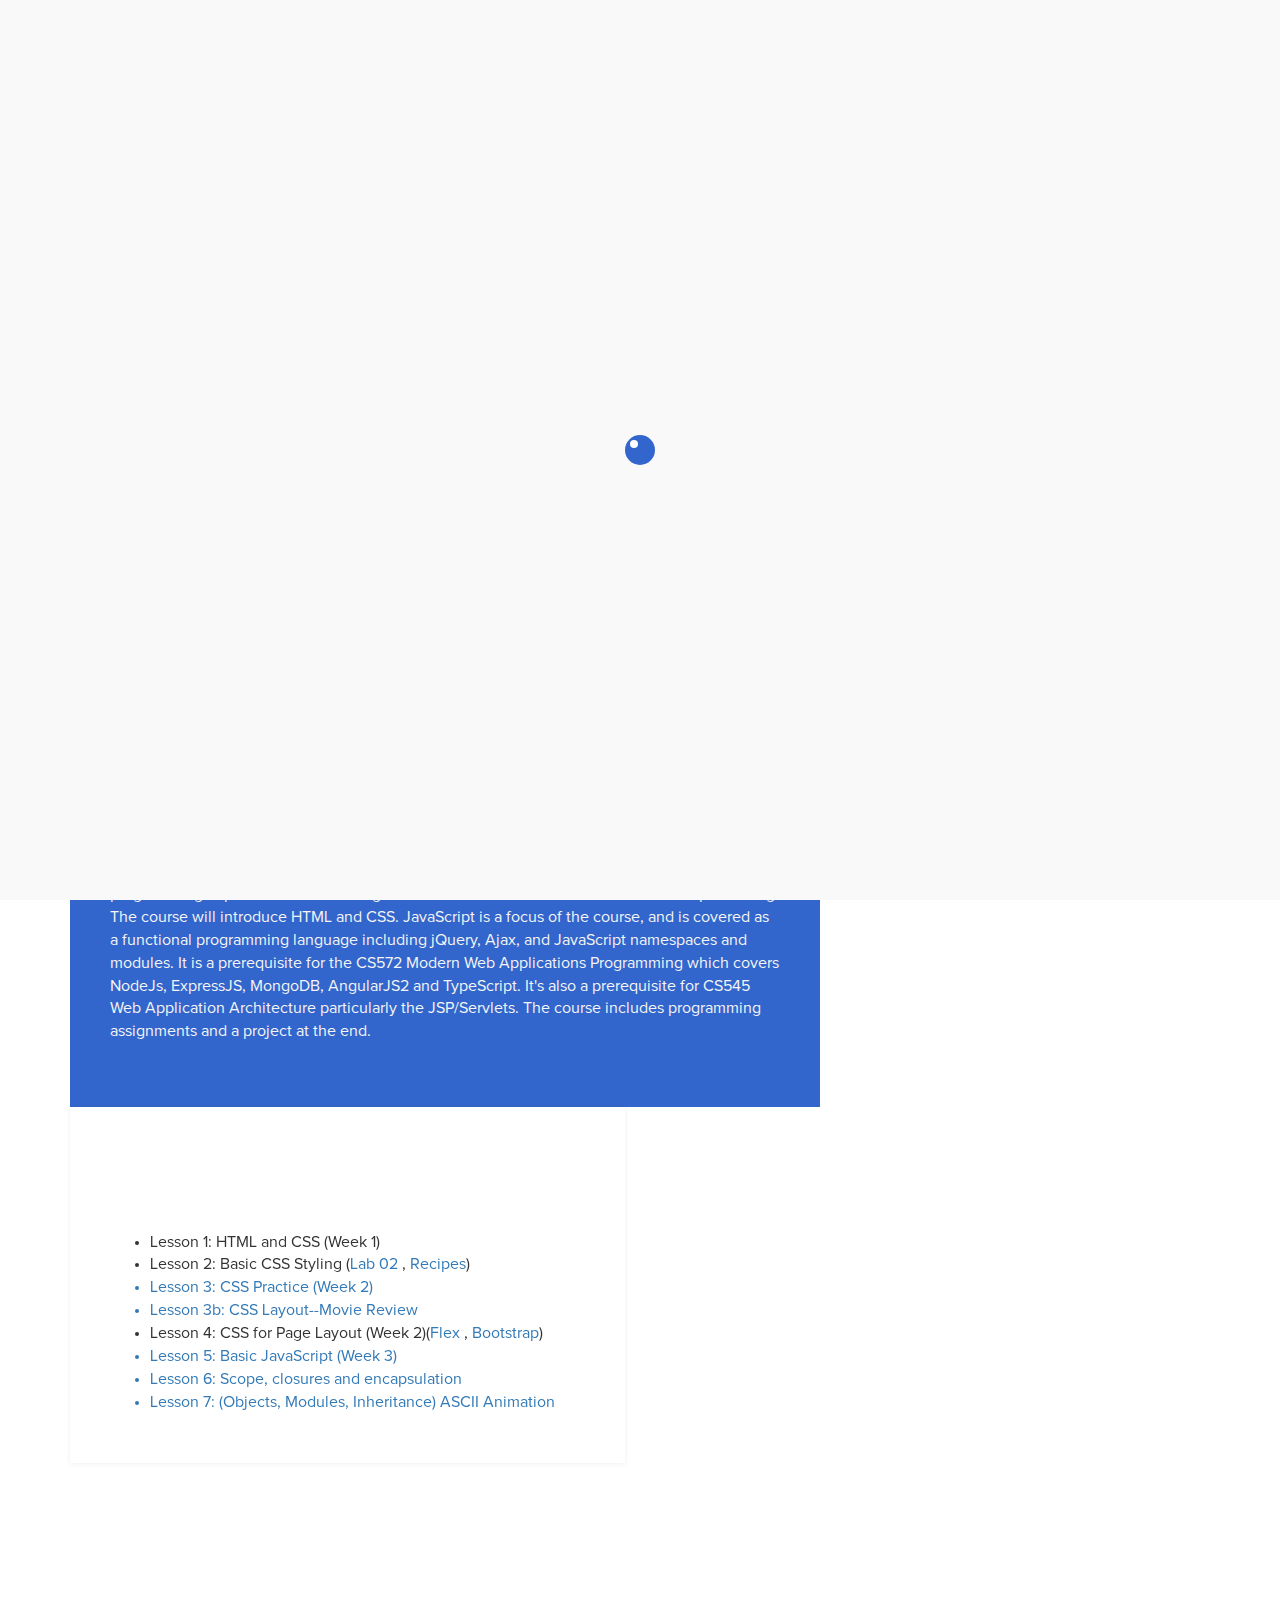
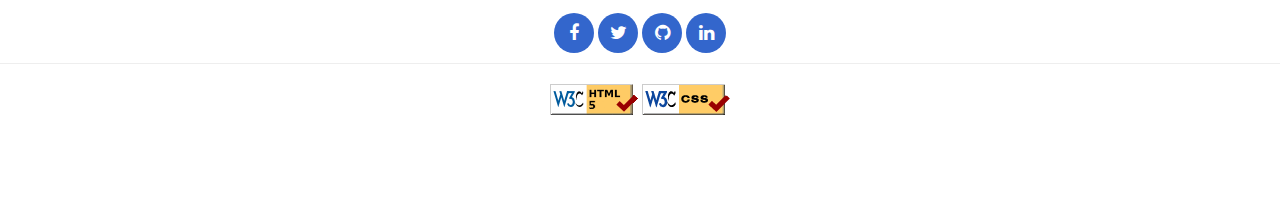
==== index.html @ dff1708a "Add files via upload" ====
﻿﻿<!DOCTYPE html>
<html lang="en">
<head>
    <meta charset="utf-8">
    <title>Ahmed Altaher - Profile</title>


    <link rel="stylesheet" href="css/bootstrap.min.css">
    <link rel="stylesheet" href="css/font-awesome.min.css">
    <link rel="stylesheet" href="css/templatemo-blue.css">
</head>
<body data-spy="scroll" data-target=".navbar-collapse">

    <div class="preloader">
        <div class="sk-spinner sk-spinner-wordpress">
            <span class="sk-inner-circle"></span>
        </div>
    </div>

    <header>
        <div class="container">
            <div class="row">
                <div class="col-md-12 col-sm-12">
                    <img src="images/20200220_122506.jpg" class="img-responsive img-circle tm-border" alt="templatemo easy profile">
                    <hr>
                    <h1 class="tm-title bold shadow">Ahmed Altaher</h1>
                </div>
            </div>
        </div>
    </header>

    <section class="container">


        <div class="row">
            <div class="col-md-8 col-sm-12">
                <div class="education">
                    <h2 class="white">CS472 Web Application Programming</h2>
                    <div class="education-content">
                        <p>This course provides a systematic introduction to programming interactive and dynamic web applications. The course is intended for individuals with little or no prior web application programming experience. This offering will use Java servlets and JSP for server side processing. The course will introduce HTML and CSS. JavaScript is a focus of the course, and is covered as a functional programming language including jQuery, Ajax, and JavaScript namespaces and modules. It is a prerequisite for the CS572 Modern Web Applications Programming which covers NodeJs, ExpressJS, MongoDB, AngularJS2 and TypeScript. It's also a prerequisite for CS545 Web Application Architecture particularly the JSP/Servlets. The course includes programming assignments and a project at the end. </p>


                    </div>
                </div>
            </div>

        </div>

    </section>


    <section class="container">

        <div class="row">

            <div class="col-md-6 col-sm-12">
                <div class="about">
                    <h2 class="white">Assignments</h2>
                    <div class="about-content">
                        <ul>
                            <li>Lesson 1: HTML and CSS (Week 1)</li>
                             <li><div>Lesson 2: Basic CSS Styling (<a href="/Lesson 2 Basic CSS Styling (Week 1)/Aboutme.html">Lab 02</a> , <a href="https://ahmad-noor.github.io/Lesson 2 Basic CSS Styling (Week 1)/Recipe.html">Recipes</a>)</div></li>
                            <a href="#"> <li>Lesson 3: CSS Practice (Week 2)</li></a>
                            <a href=" https://ahmad-noor.github.io/Lesson 3b CSS Layout--Movie Review"><li>Lesson 3b: CSS Layout--Movie Review</li></a>
                            <li><div>Lesson 4: CSS for Page Layout (Week 2)(<a href="/Lesson 4 CSS for Page Layout/flex">Flex</a> , <a href="/Lesson 4 CSS for Page Layout/Bootstrap">Bootstrap</a>)</div></li>
                            <a href="#"><li>Lesson 5: Basic JavaScript (Week 3)</li></a>
                            <a href="#"><li>Lesson 6: Scope, closures and encapsulation</li></a>
                            <a href="Lesson 7 (Objects, Modules, Inheritance) ASCII Animation/ascii.html"><li>Lesson 7: (Objects, Modules, Inheritance) ASCII Animation</li></a>
                        </ul>

                    </div>
                </div>

            </div>
        </div>
    </section>



    <footer>
        <div class="container">
            <div class="row">
                <div class="col-md-12 col-sm-12">
                    <ul class="social-icons">
                        <li><a href="https://www.facebook.com/AhmadNoorcs/" class="fa fa-facebook"></a></li>
                        <li><a href="https://twitter.com/ahmednourcs" class="fa fa-twitter"></a></li>
                        <li><a href="https://github.com/Ahmad-Noor" class="fa fa-github"></a></li>
                        <li><a href="https://www.linkedin.com/in/ahmadn0/" class="fa fa-linkedin"></a></li>
                    </ul>
                </div>
            </div>
        </div>



        <hr />
        <a href="https://validator.w3.org/check/referer">
            <img src="images/w3c-html.png"
                 alt="html validator" />
        </a>
        <a href=" http://jigsaw.w3.org/css-validator/check/referer">
            <img src="images/w3c-css.png" alt="css validator">
        </a>



    </footer>

    <script src="js/jquery.js"></script>
    <script src="js/bootstrap.min.js"></script>
    <script src="js/jquery.backstretch.min.js"></script>
    <script src="js/custom.js"></script>

</body>
</html>
---- css/templatemo-blue.css ----
/*

Easy Profile Template
http://www.templatemo.com/tm-467-easy-profile

*/

html, body {
  margin:0;border:0;padding:0;
  font-size:16px;
  font-family:'Proxima';
  overflow-x:hidden;
  position: relative;
  vertical-align: baseline;
}

html {
    -webkit-font-smoothing: antialiased;
}

h1 {font-size:40px;}
h2 {font-size:36px;}
h3 {font-size:30px;}
h4 {font-size:24px;}
h5 {font-size:20px;}
h6 {font-size:18px;}

h2 {
  padding-bottom: 14px;
}

.accent {
  font-family: 'Proxima Bold';
  line-height: 14px;
  color: #60A9F0;
}

.bold {
	font-weight: bold;
}

.tm-border {
	border: 5px solid #fff;
	box-shadow: 2px 2px #000;
}

.shadow {
	text-shadow: 1px 1px #000;
}

.tm-title {
	color: #66CCFF;
}

.white {
  color: #fff;
}

.about,.skills,
.education,.languages,
.contact, .experience {
  padding: 40px;
  min-height: 330px;
}

.education, .languages,
.contact, .experience {
  margin-top: 30px;
}

@font-face {
    font-family: 'Proxima';
    src: url(../fonts/ProximaNova-Regular.otf);
}

@font-face {
    font-family: 'Proxima Bold';
    src: url(../fonts/ProximaNova-Bold.otf);
}

/* preloader section */
.preloader {
  position: fixed;
  top: 0;
  left: 0;
   width: 100%;
  height: 100%;
   z-index: 99999;
   display: -webkit-flex;
    display: -ms-flexbox;
   display: flex;
   -webkit-flex-flow: row nowrap;
   -ms-flex-flow: row nowrap;
    flex-flow: row nowrap;
     -webkit-justify-content: center;
    -ms-flex-pack: center;
    justify-content: center;
    -webkit-align-items: center;
     -ms-flex-align: center;
     align-items: center;
    background: none repeat scroll 0 0 #fff;
  background: none repeat scroll 0 0 #f9f9f9;
}
.sk-spinner-wordpress.sk-spinner {
  background-color: #3366CC;
  width: 30px;
  height: 30px;
  border-radius: 30px;
  position: relative;
  -webkit-animation: sk-innerCircle 1s linear infinite;
          animation: sk-innerCircle 1s linear infinite; }
.sk-spinner-wordpress .sk-inner-circle {
  display: block;
  background-color: #fff;
  width: 8px;
  height: 8px;
  position: absolute;
  border-radius: 8px;
  top: 5px;
  left: 5px; }

@-webkit-keyframes sk-innerCircle {
  0% {
    -webkit-transform: rotate(0);
            transform: rotate(0); }

  100% {
    -webkit-transform: rotate(360deg);
            transform: rotate(360deg); } }

@keyframes sk-innerCircle {
  0% {
    -webkit-transform: rotate(0);
            transform: rotate(0); }

  100% {
    -webkit-transform: rotate(360deg);
            transform: rotate(360deg); } }

/* header section */
header {
  text-align: center;
  min-height: 400px;
  overflow: hidden;
  position: relative;
  padding-top: 160px;
  padding-bottom: 140px;
}
header img {
  display: inline-block !important;
}
header h2 {
  padding-top: 40px;
}
header hr {
  border-color: #3366CC;
  width: 100px;
}

/* about section */
.about {
  background: #fff;
  box-shadow: 0px 1px 5px rgba(50,50,50,0.08);
}

/* skills section */
.skills {
  background: #3366CC;
  color: #f5f5f5;
}
.skills .progress {
  border-radius: 0px;
  height: 4px;
}
.skills .progress .progress-bar-primary {
  background: #204090;
}
.skills strong {
  display: inline-block;
  font-weight: normal;
  padding-bottom: 6px;
}

/* education section */
.education {
  background: #3366CC;
  color: #f5f5f5;
}
.education .education-content {
  padding-bottom: 14px;
}
.education h5 {
  display: inline-block;
}
.education span {
  padding-right: 10px;
  padding-left: 20px;
}

/* languages section */
.languages {
  background: #fff;
 box-shadow: 0px 1px 5px rgba(50,50,50,0.08);
}
.languages ul {
  padding: 10px;
}
.languages ul li {
  padding-bottom: 6px;
}

/* contact section */
.contact {
  background: #fff;
 box-shadow: 0px 1px 5px rgba(50,50,50,0.08);
}
.contact .fa {
  padding-right: 6px;
}

/* experience section */
.experience {
  background: #3366CC;
  color: #f5f5f5;
}
.experience .experience-content {
  padding-bottom: 14px;
}
.experience h5 {
  display: inline-block;
}
.experience span {
  padding-right: 10px;
  padding-left: 20px;
}

/* footer section */
footer {
  color: #f9f9f9;
  text-align: center;
  padding-top: 140px;
  padding-bottom: 100px;
}

/* social icon section */
.social-icons {
  padding: 0;
  margin: 0;
}
.social-icons li {
  display: inline-block;
  list-style: none;
}
.social-icons li a {
  background: #3366CC;
  border-radius: 50%;
  color: #fff;
  text-decoration: none;
  font-size: 18px;
  width: 40px;
  height: 40px;
  line-height: 40px;
  text-align: center;
  transition: all 0.4s ease-in;
  position: relative;
  bottom: 10px;
  top: 10px;
}
.social-icons li a:hover {
  background: #202020;
  color: #fff;
}

@media ( max-width: 980px ) {
  .skills {
    margin-top: 30px;
  }
}

@media ( max-width: 360px ) {
  header h1 {
    font-size: 30px;
  }
  .about h2 {
    font-size: 24px;
  }
  .education h4,
  .experience h4 {
    font-size: 20px;
  }
}
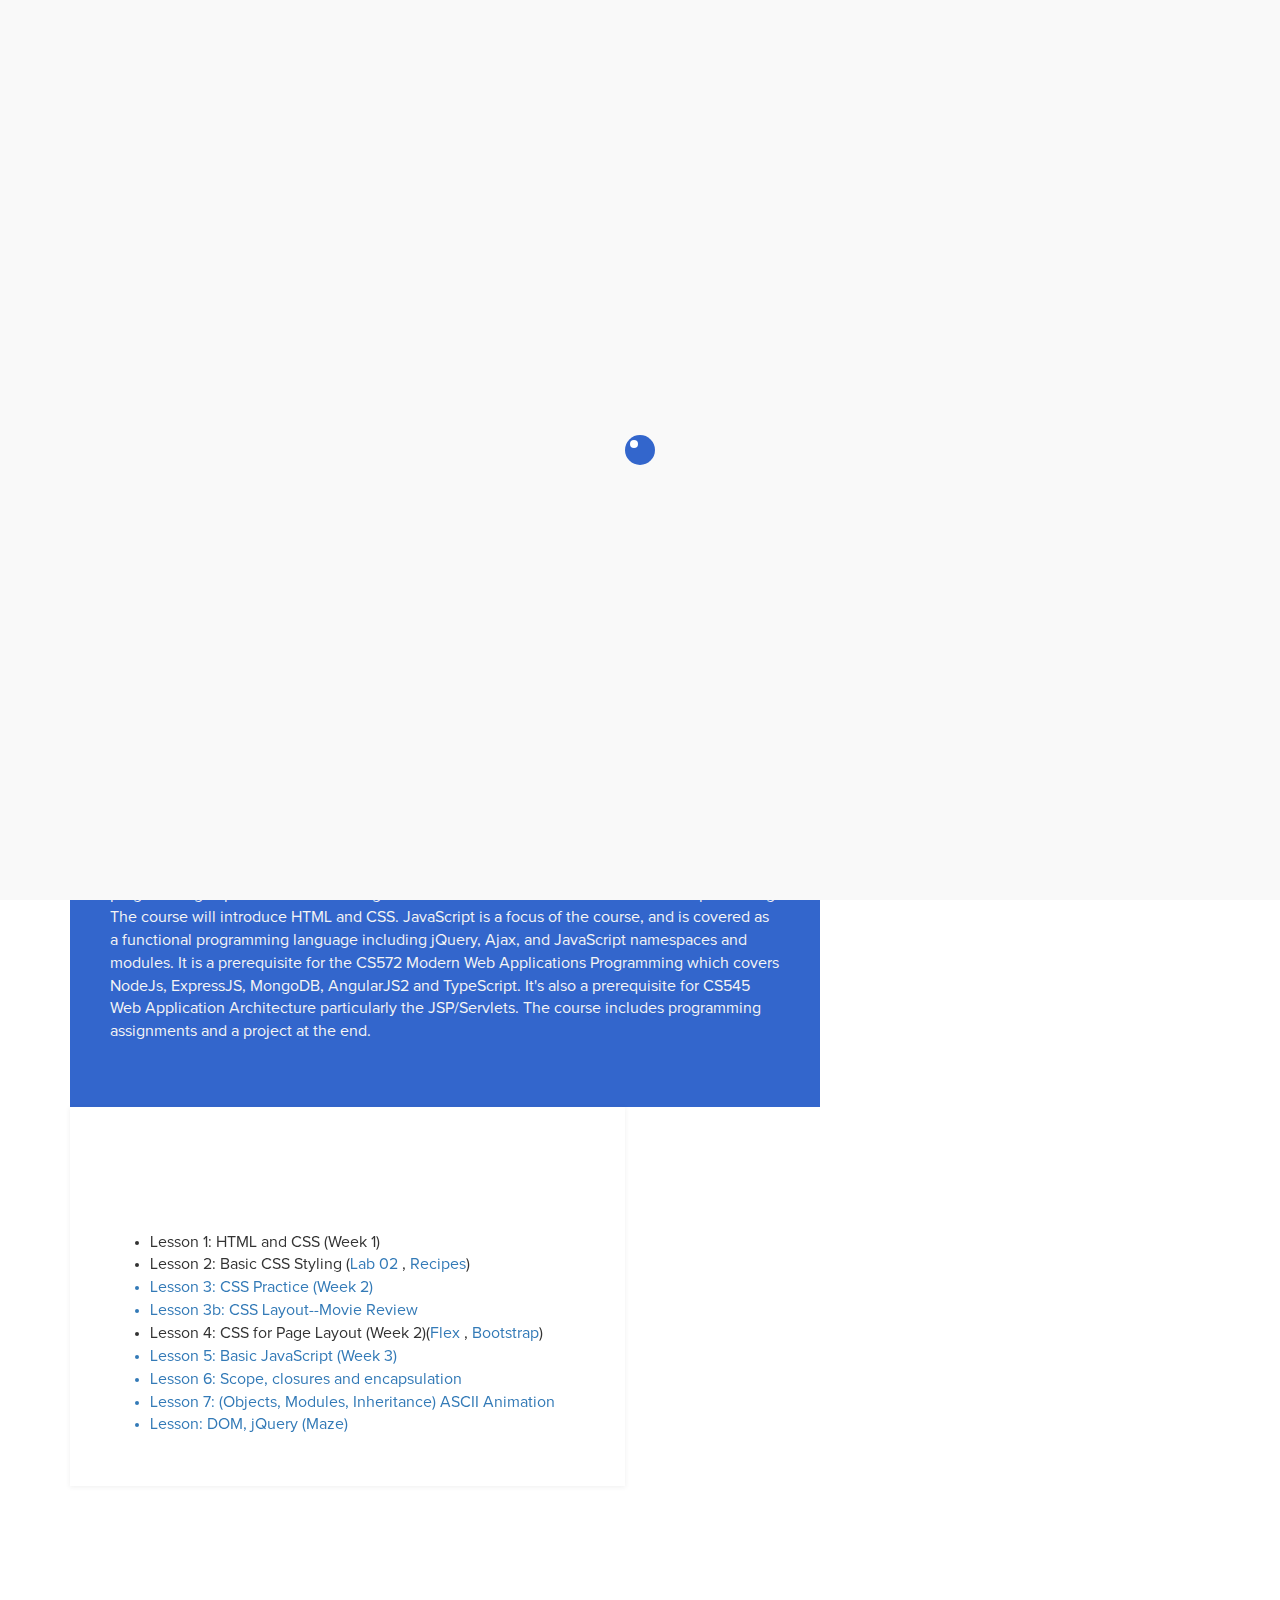
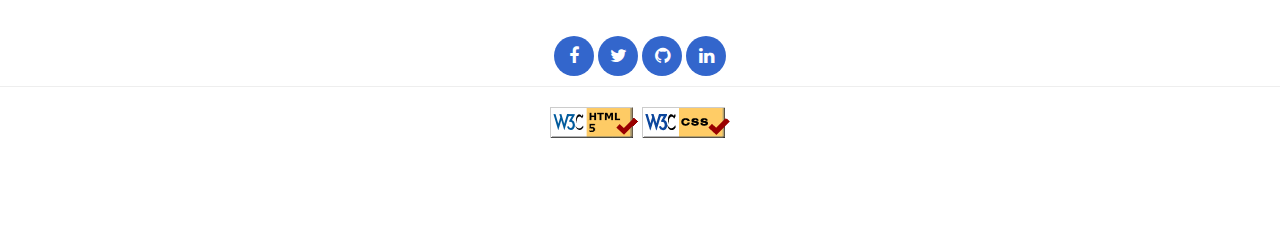
==== commit b0b28839: "Add files via upload" ====
--- a/index.html
+++ b/index.html
@@ -63,10 +63,14 @@
                             <a href="#"> <li>Lesson 3: CSS Practice (Week 2)</li></a>
                             <a href=" https://ahmad-noor.github.io/Lesson 3b CSS Layout--Movie Review"><li>Lesson 3b: CSS Layout--Movie Review</li></a>
                             <li><div>Lesson 4: CSS for Page Layout (Week 2)(<a href="/Lesson 4 CSS for Page Layout/flex">Flex</a> , <a href="/Lesson 4 CSS for Page Layout/Bootstrap">Bootstrap</a>)</div></li>
-                            <a href="#"><li>Lesson 5: Basic JavaScript (Week 3)</li></a>
-                            <a href="#"><li>Lesson 6: Scope, closures and encapsulation</li></a>
+                            <a href="/Lesson 5 Basic JavaScript (Week 3)"><li>Lesson 5: Basic JavaScript (Week 3)</li></a>
+                            <a href="/Lesson 6 Scope, closures and encapsulation/"><li>Lesson 6: Scope, closures and encapsulation</li></a>
                             <a href="Lesson 7 (Objects, Modules, Inheritance) ASCII Animation/ascii.html"><li>Lesson 7: (Objects, Modules, Inheritance) ASCII Animation</li></a>
-                        </ul>
+                            <a href="Lesson DOM, jQuery (Maze)"><li>Lesson: DOM, jQuery (Maze)</li></a>
+
+
+
+					   </ul>
 
                     </div>
                 </div>
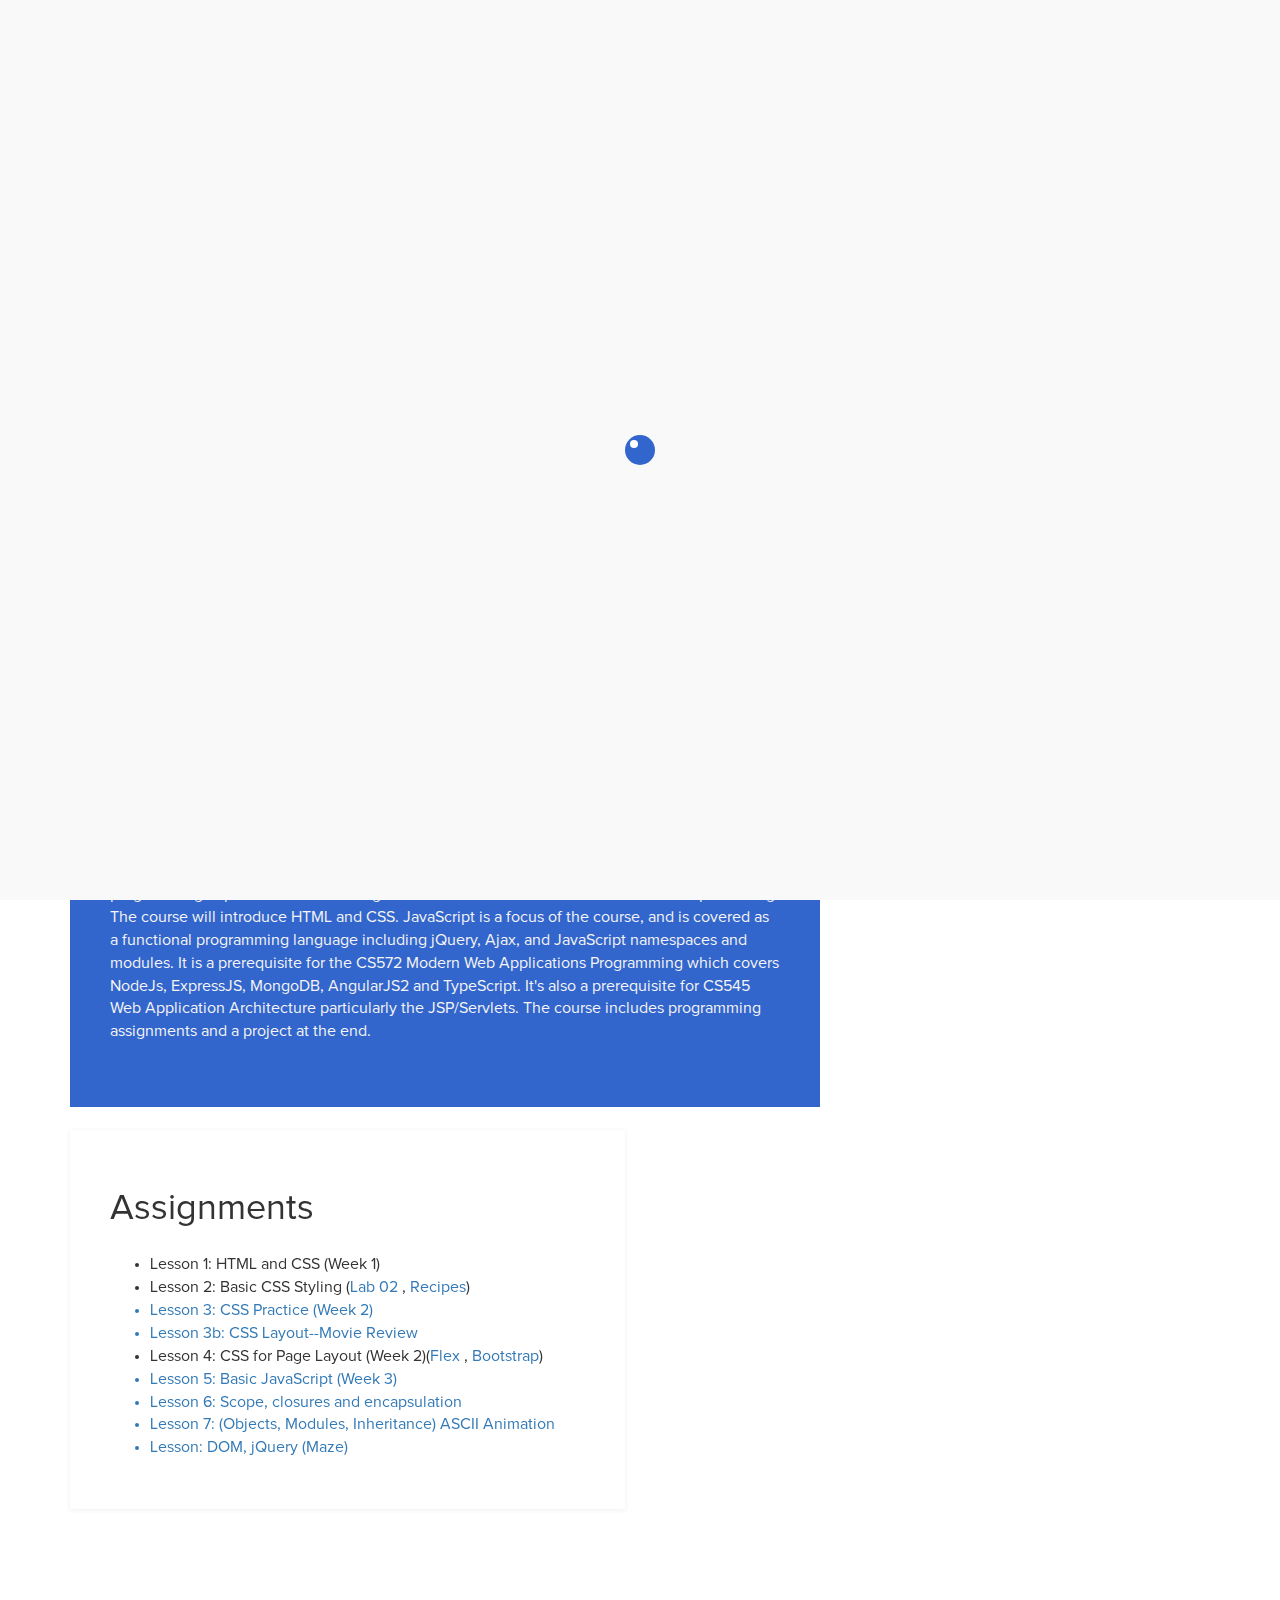
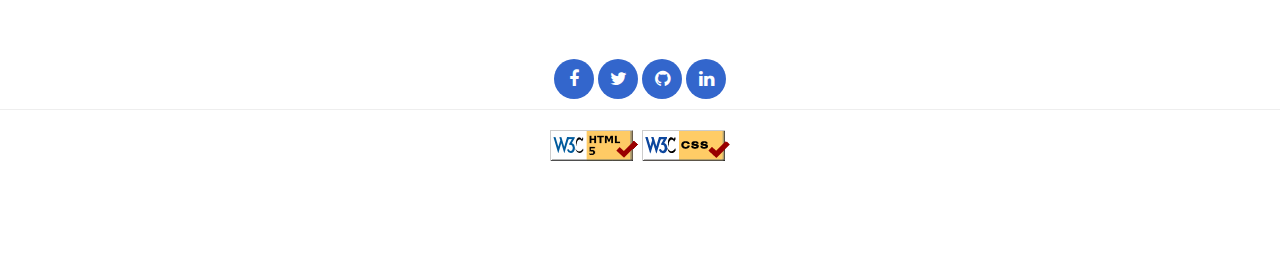
==== commit 90ba6fc2: "Add files via upload" ====
--- a/index.html
+++ b/index.html
@@ -47,15 +47,14 @@
         </div>
 
     </section>
-
-
-    <section class="container">
-
+	
+  
+  
+    <section class="container"><div> </br> </div>
         <div class="row">
-
             <div class="col-md-6 col-sm-12">
                 <div class="about">
-                    <h2 class="white">Assignments</h2>
+                  <h2 >Assignments</h2>
                     <div class="about-content">
                         <ul>
                             <li>Lesson 1: HTML and CSS (Week 1)</li>
@@ -66,7 +65,7 @@
                             <a href="/Lesson 5 Basic JavaScript (Week 3)"><li>Lesson 5: Basic JavaScript (Week 3)</li></a>
                             <a href="/Lesson 6 Scope, closures and encapsulation/"><li>Lesson 6: Scope, closures and encapsulation</li></a>
                             <a href="Lesson 7 (Objects, Modules, Inheritance) ASCII Animation/ascii.html"><li>Lesson 7: (Objects, Modules, Inheritance) ASCII Animation</li></a>
-                            <a href="Lesson DOM, jQuery (Maze)"><li>Lesson: DOM, jQuery (Maze)</li></a>
+                            <a href="/Lesson DOM, jQuery (Maze)"><li>Lesson: DOM, jQuery (Maze)</li></a>
 
 
 
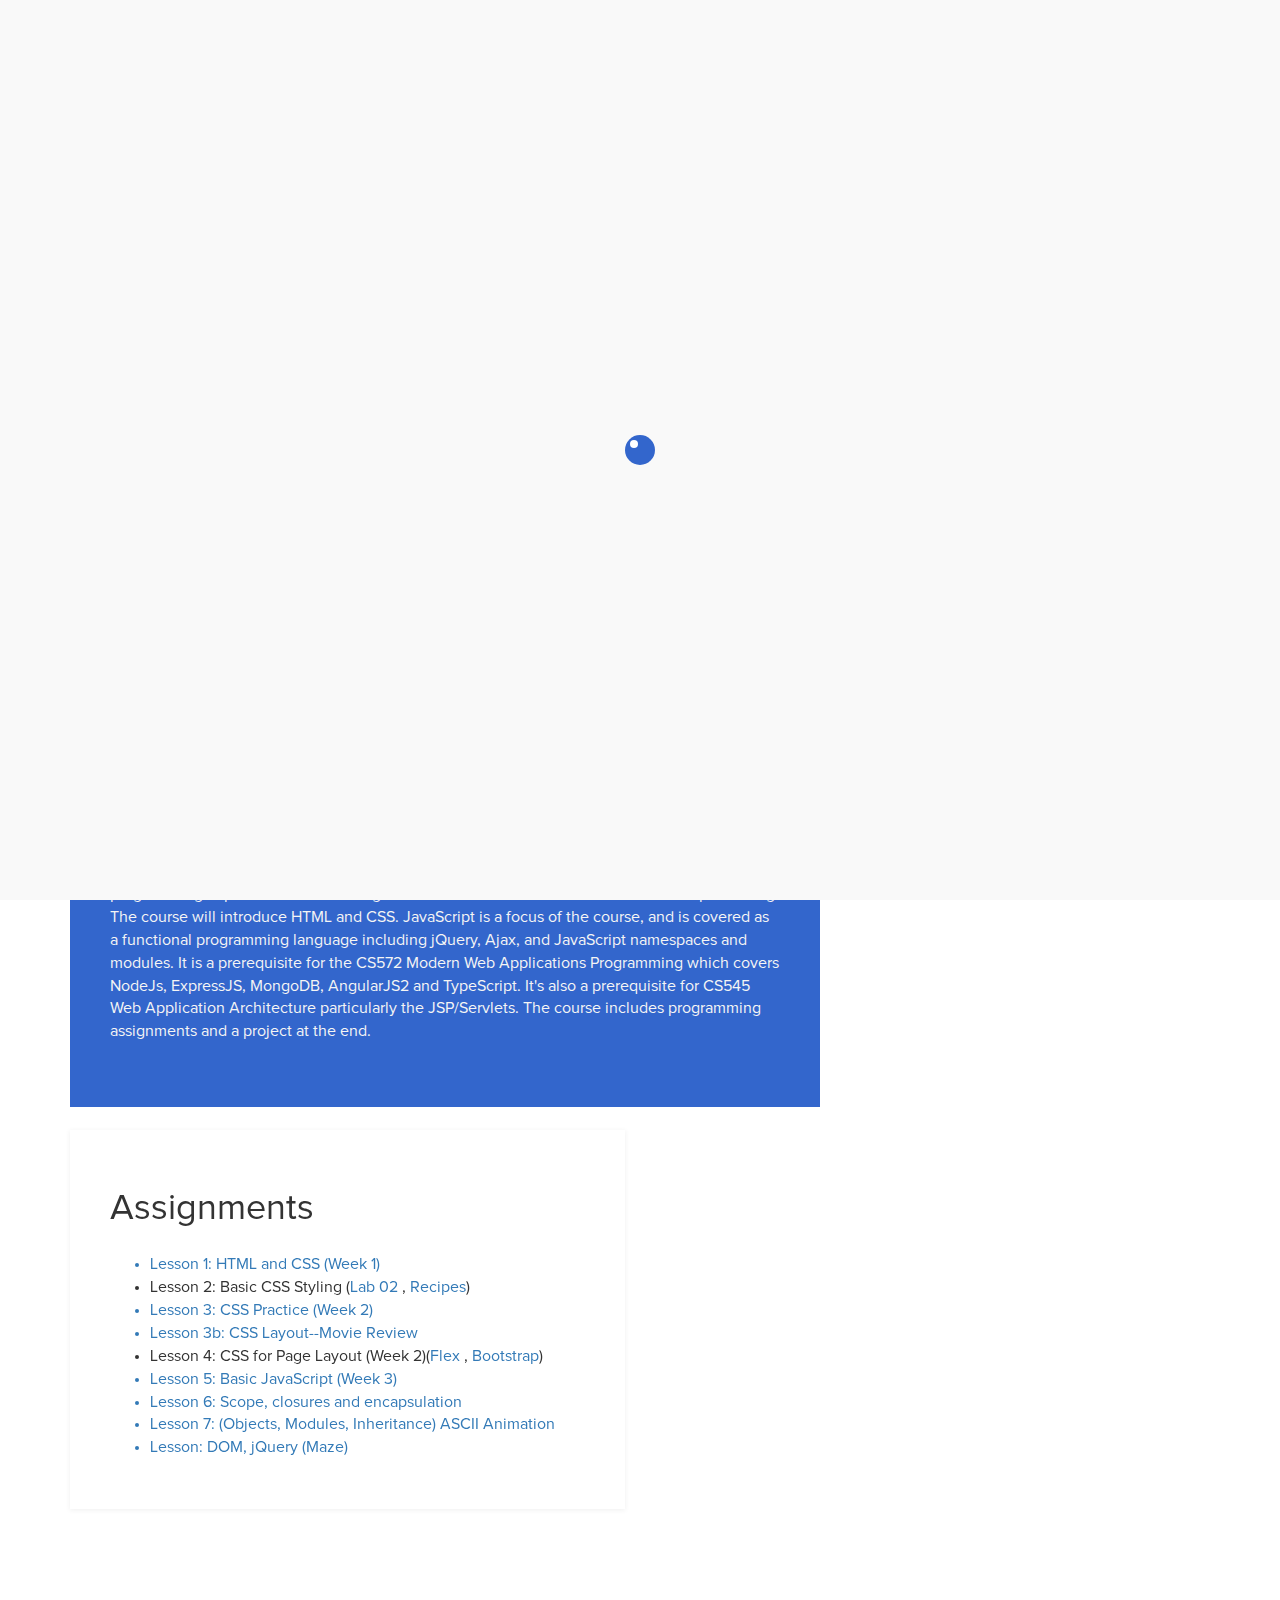
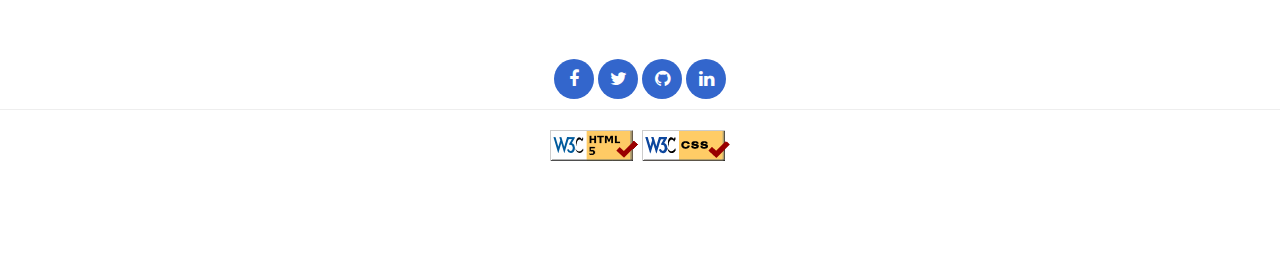
==== commit 0ee71d35: "Add files via upload" ====
--- a/index.html
+++ b/index.html
@@ -56,8 +56,8 @@
                 <div class="about">
                   <h2 >Assignments</h2>
                     <div class="about-content">
-                        <ul>
-                            <li>Lesson 1: HTML and CSS (Week 1)</li>
+                        <ul> 
+							 <a href="https://ahmad-noor.github.io/"><li>Lesson 1: HTML and CSS (Week 1)</li></a>
                              <li><div>Lesson 2: Basic CSS Styling (<a href="/Lesson 2 Basic CSS Styling (Week 1)/Aboutme.html">Lab 02</a> , <a href="https://ahmad-noor.github.io/Lesson 2 Basic CSS Styling (Week 1)/Recipe.html">Recipes</a>)</div></li>
                             <a href="#"> <li>Lesson 3: CSS Practice (Week 2)</li></a>
                             <a href=" https://ahmad-noor.github.io/Lesson 3b CSS Layout--Movie Review"><li>Lesson 3b: CSS Layout--Movie Review</li></a>
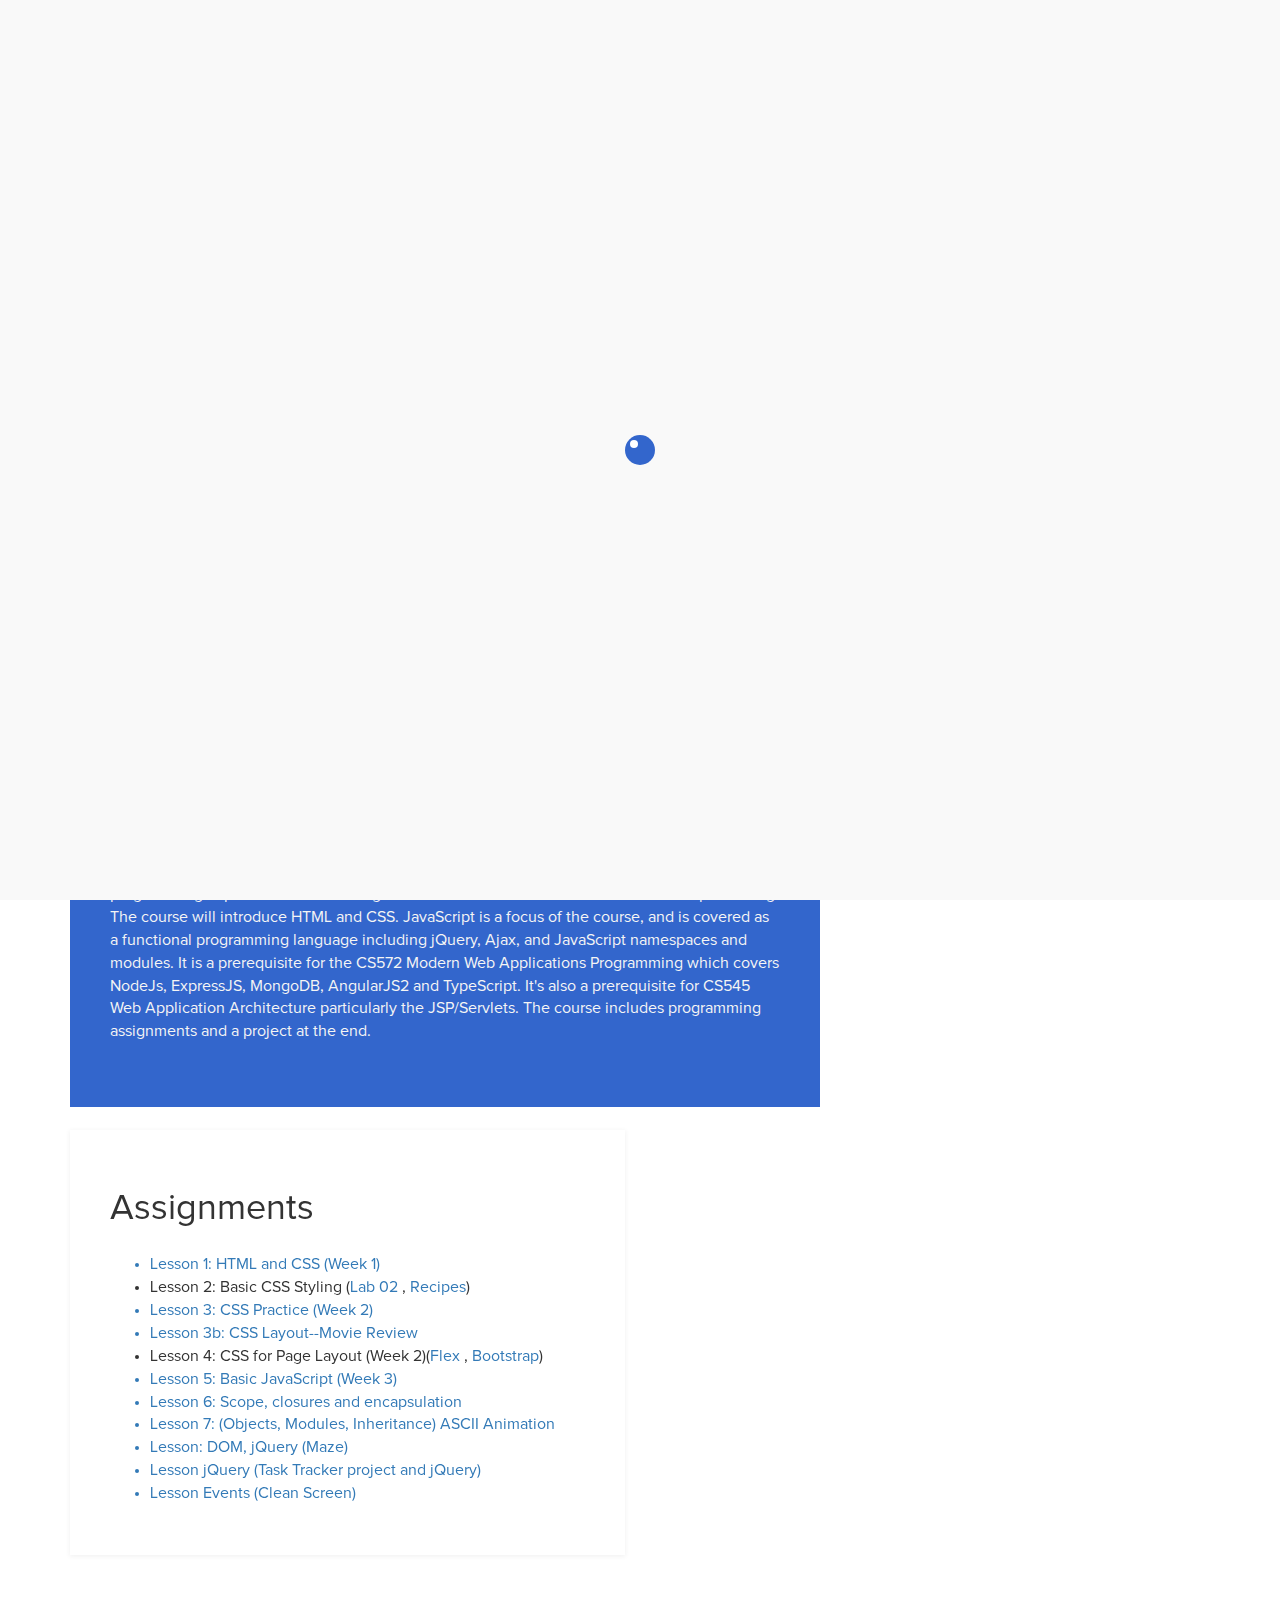
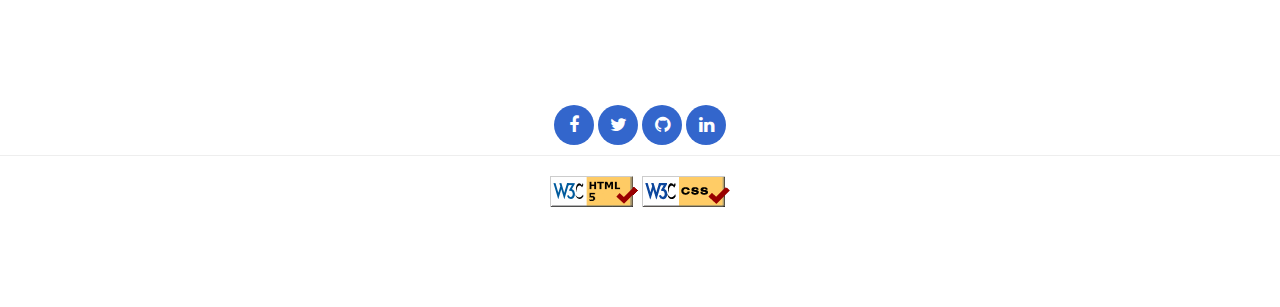
==== commit 79fbea11: "Add files via upload" ====
--- a/index.html
+++ b/index.html
@@ -66,6 +66,8 @@
                             <a href="/Lesson 6 Scope, closures and encapsulation/"><li>Lesson 6: Scope, closures and encapsulation</li></a>
                             <a href="Lesson 7 (Objects, Modules, Inheritance) ASCII Animation/ascii.html"><li>Lesson 7: (Objects, Modules, Inheritance) ASCII Animation</li></a>
                             <a href="/Lesson DOM, jQuery (Maze)"><li>Lesson: DOM, jQuery (Maze)</li></a>
+							   <a href="/Lesson jQuery (Task Tracker project and jQuery)/w2d4taskTracker.html"><li>Lesson jQuery (Task Tracker project and jQuery)</li></a>
+                           <a href="/Lesson Events (Clean Screen)/clearScreen.html"><li>Lesson Events (Clean Screen)</li></a>
 
 
 
